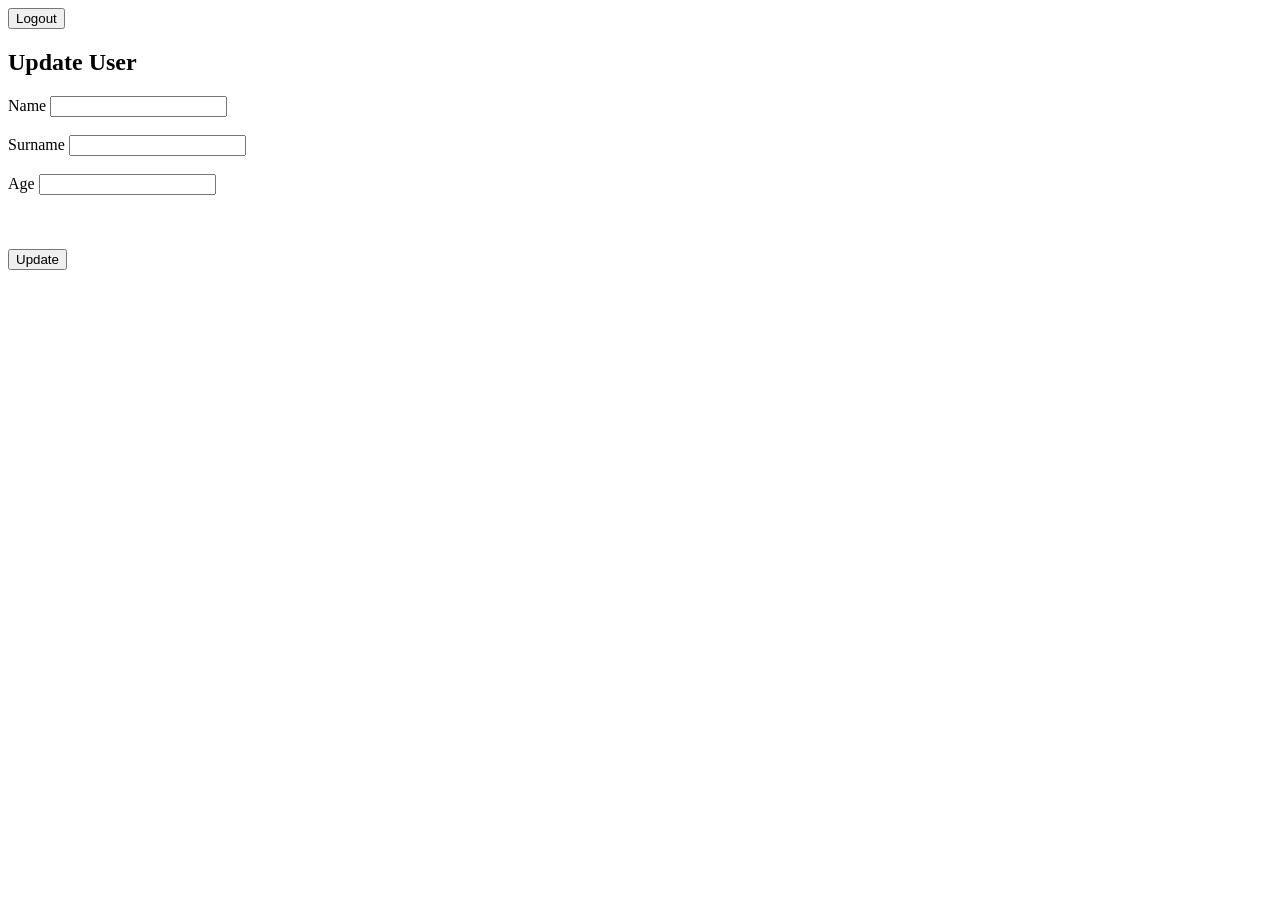
==== src/main/resources/templates/editUser.html @ 744cbb47 "task 3.1.2 is done" ====
<!DOCTYPE html>
<html lang="en" xmlns:th="http://www.thymeleaf.org">
<head>
    <meta charset="UTF-8">
    <title>Title</title>
</head>
<body>
<form th:action="@{/logout}" method="post">
    <input type="submit" value="Logout">
</form>
<h2>Update User</h2>

<form th:action="@{/admin/updateUser}" th:method="post" th:object="${user}">
    <input name="id" th:field="*{id}" th:value="${user.id}" hidden="hidden">
    <label for="name">Name</label>
    <input type="text" th:field="*{username}" id="name" th:value="${user.username}" required/>
    <br><br>
    <label for="surname">Surname</label>
    <input type="text" th:field="*{surname}" id="surname" th:value="${user.surname}" required/>
    <br><br>
    <label for="age">Age</label>
    <input type="text" th:field="*{age}" id="age" th:value="${user.age}" required pattern="\d+"/>
    <br><br>
    <label for="password"></label>
    <input type="password" th:field="*{password}" id="password" hidden="hidden"/>
    <br><br>
    <input type="submit" value="Update">
</form>

</body>
</html>
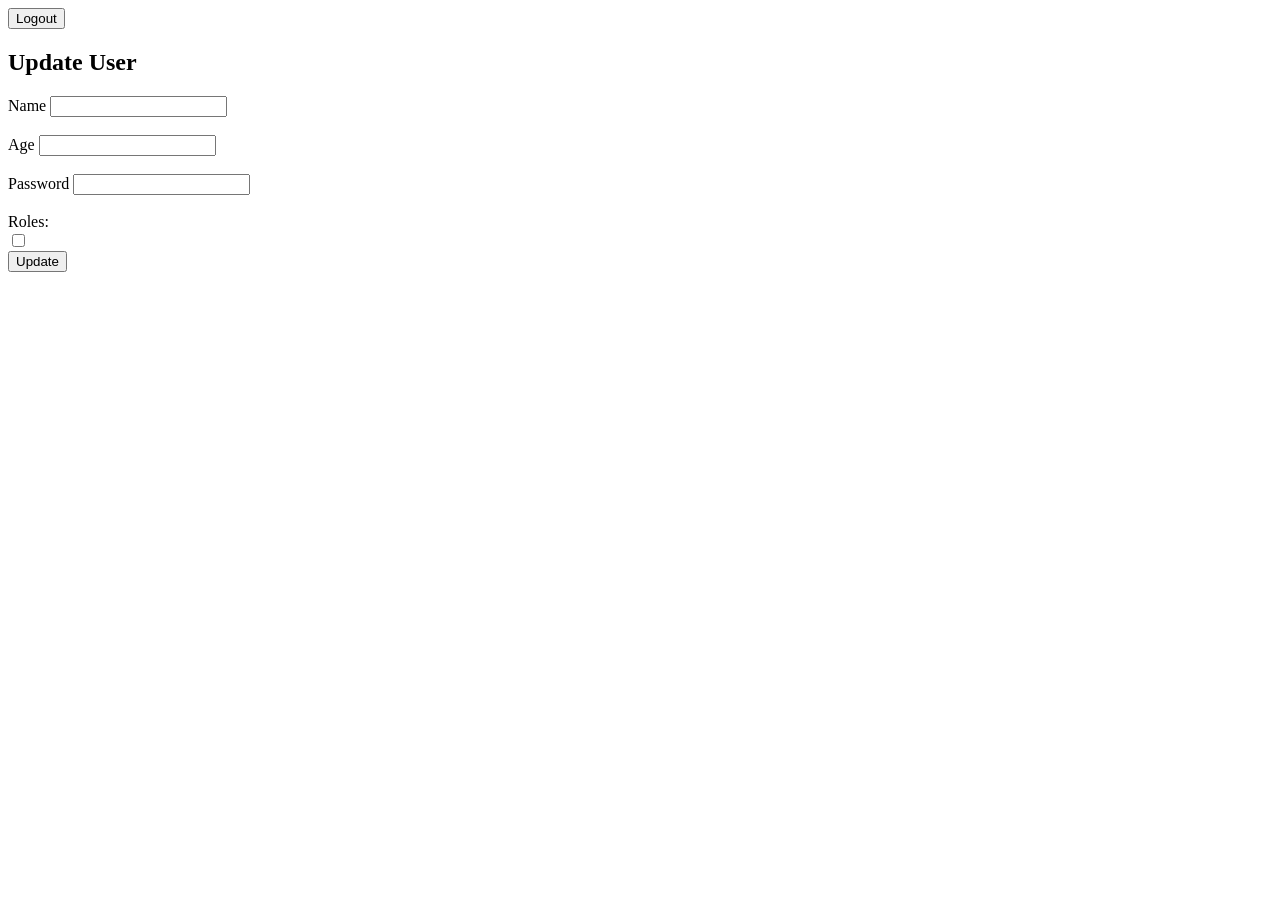
==== commit 05989467: "re-work task" ====
--- a/src/main/resources/templates/editUser.html
+++ b/src/main/resources/templates/editUser.html
@@ -15,15 +15,24 @@
     <label for="name">Name</label>
     <input type="text" th:field="*{username}" id="name" th:value="${user.username}" required/>
     <br><br>
-    <label for="surname">Surname</label>
-    <input type="text" th:field="*{surname}" id="surname" th:value="${user.surname}" required/>
-    <br><br>
     <label for="age">Age</label>
     <input type="text" th:field="*{age}" id="age" th:value="${user.age}" required pattern="\d+"/>
     <br><br>
-    <label for="password"></label>
-    <input type="password" th:field="*{password}" id="password" hidden="hidden"/>
+    <label for="password">Password</label>
+    <input type="password" th:field="*{password}" id="password" required/>
     <br><br>
+    <label>Roles:</label>
+    <div th:each="role : ${user.roles}">
+        <label>
+            <input type="checkbox"
+                   th:id="'role_' + ${role.id}"
+                   th:name="roles"
+                   th:value="${role.id}"
+                   th:checked="${user.roles.contains(role)}"/>
+        </label>
+        <span th:text="${role.name}"></span>
+    </div>
+
     <input type="submit" value="Update">
 </form>
 
